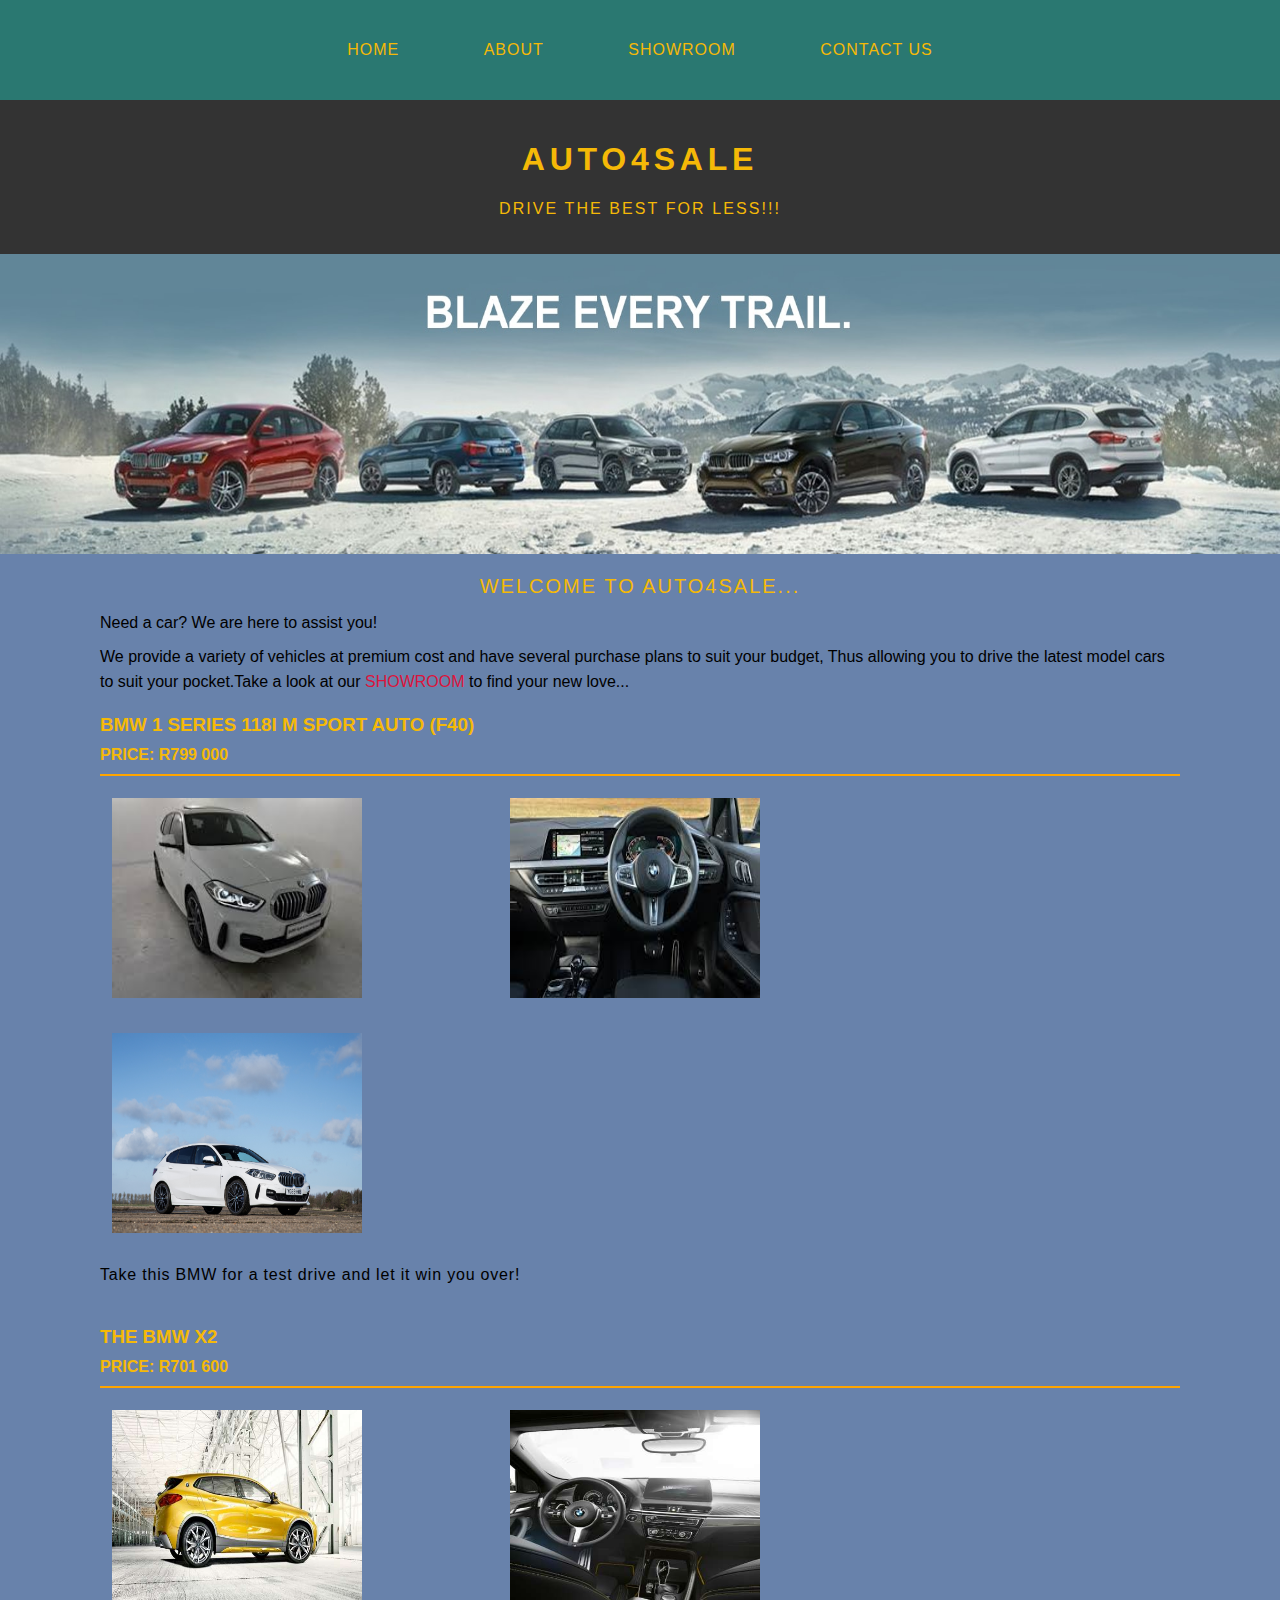
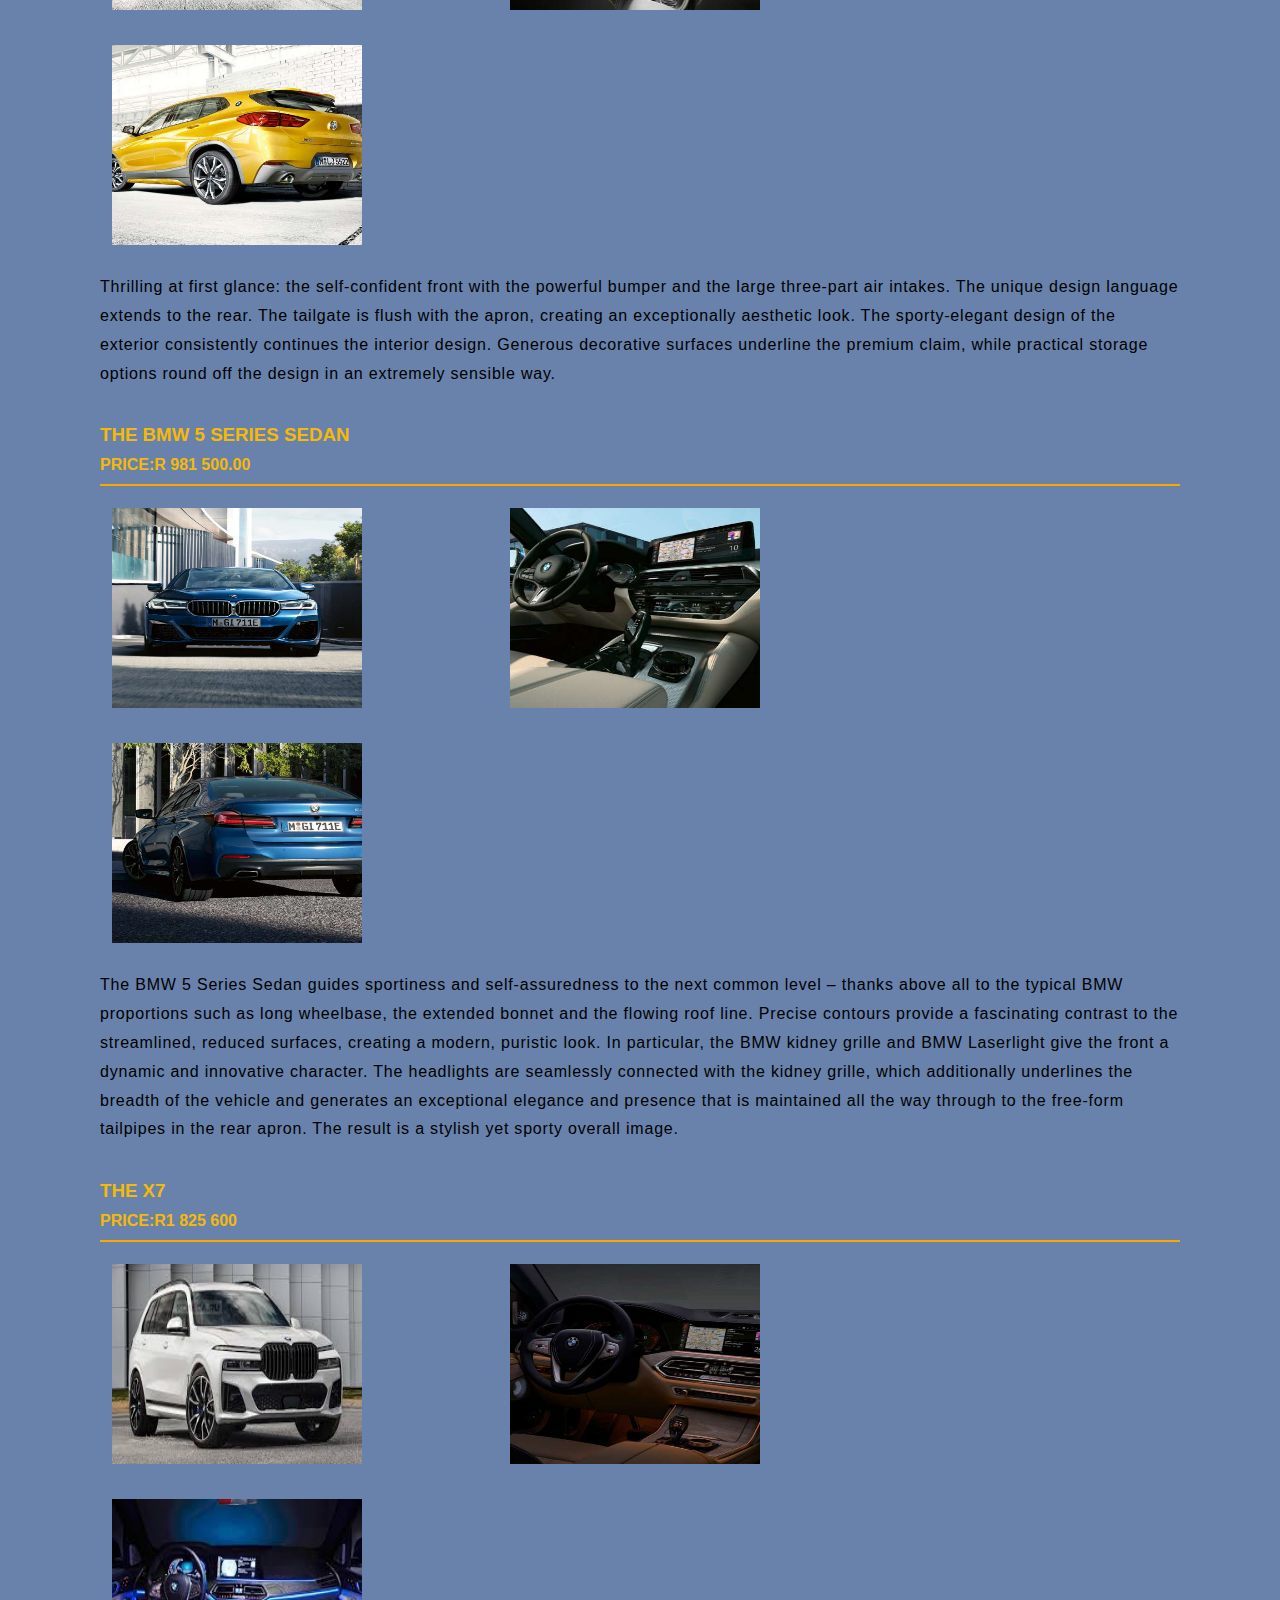
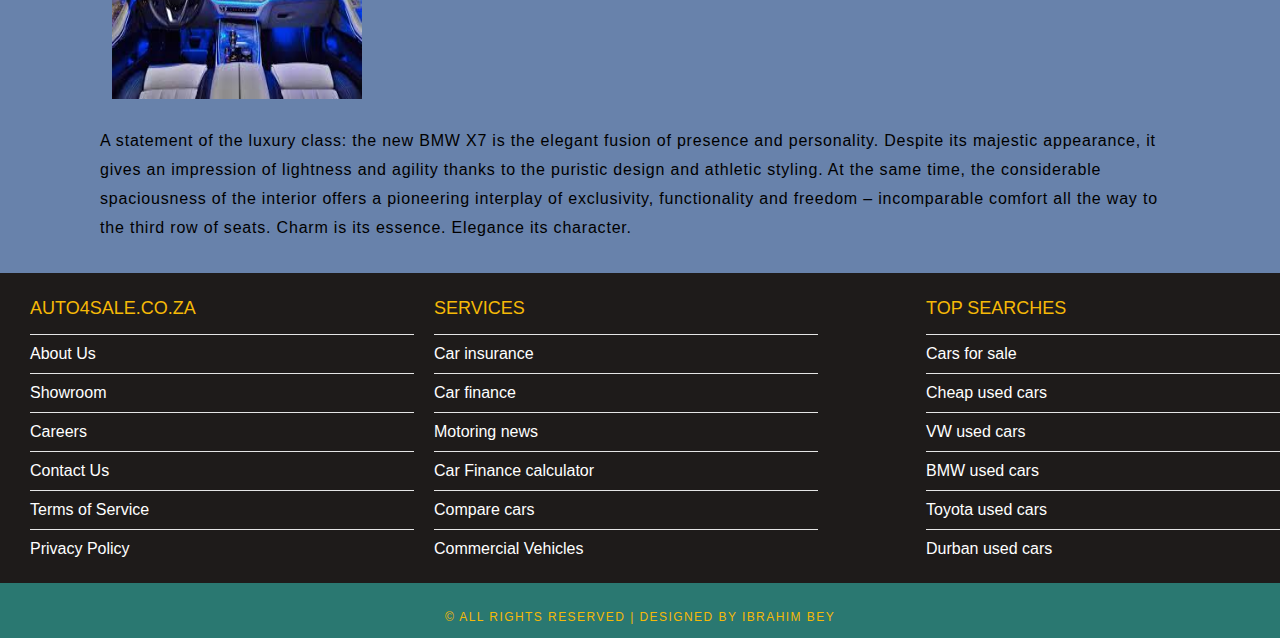
==== index.html @ 8704bea4 "removed folder" ====
<!DOC TYPE html>
<html>
    <head>
        <title>Auto4Sale</title>
        <link rel="stylesheet" href="style.css">
    </head>
    <body>
        <div id="menu">
            <ul>
                <li><a href="#">Home</a></li>
                <li><a href="#">About</a></li>
                <li><a href="#">Showroom</a></li>
                <li><a href="contact.html">Contact Us</a></li>
            </ul>
        </div>
        <div id="header">
            <h1>Auto4sale</h1>
            <p>drive the best for less!!!</p>
        </div>
        <div id="banner">
            <img src="images/bmwwebbanner.jpg"/>
        </div>
        <div id="page">
            <h2>WELCOME TO AUTO4SALE...</h2>
            <p>Need a car? We are here to assist you!</p>
            <p>We provide a variety of vehicles at premium cost and have several purchase plans
            to suit your budget, Thus allowing you to drive the latest model cars to suit your pocket.Take a look at our <a href="#">Showroom</a> to find your new love...
            </p>
        <div id="cars">
            <ul class="style-cars">
                <h3>BMW 1 Series 118i M Sport Auto (F40)</h3>
                <h4>PRICE: R799 000</h4>
                <li>
                    <a href="#" class="cars-id">
                    <img src="images/bmw-1.jpg" height=200px/>
                    <img src="images/bmw-2.jpg" height=200px/>
                    <img src="images/bmw-3.jpg" height=200px/>
                    </a>
                    <p>Take this BMW for a test drive and let it win you over!</p>
                </li>
                <h3>THE BMW X2</h3>
                <h4>PRICE: R701 600</h4>
                <li>
                    <a href="#" class="cars-id">
                    <img src="images/x2-1.jpg" height=200px/>
                    <img src="images/x2-2.jpg" height=200px/>
                    <img src="images/x2-3.jpg" height=200px/>
                    </a>
                    <p>Thrilling at first glance: the self-confident front with the powerful bumper and the large three-part air intakes. The unique design language extends to the rear. The tailgate is flush with the apron, creating an exceptionally aesthetic look. The sporty-elegant design of the exterior consistently continues the interior design. Generous decorative surfaces underline the premium claim, while practical storage options round off the design in an extremely sensible way.</p>
                </li>
                <h3>THE BMW 5 series sedan</h3>
                <h4>PRICE:R 981 500.00</h4>
                <li>
                    <a href="#" class="cars-id">
                    <img src="images/5-1.jpg" height=200px/>
                    <img src="images/5-2.jpg" height=200px/>
                    <img src="images/5-3.jpg" height=200px/>
                    </a>
                    <p>The BMW 5 Series Sedan guides sportiness and self-assuredness to the next common level – thanks above all to the typical BMW proportions such as long wheelbase, the extended bonnet and the flowing roof line. Precise contours provide a fascinating contrast to the streamlined, reduced surfaces, creating a modern, puristic look. In particular, the BMW kidney grille and BMW Laserlight give the front a dynamic and innovative character. The headlights are seamlessly connected with the kidney grille, which additionally underlines the breadth of the vehicle and generates an exceptional elegance and presence that is maintained all the way through to the free-form tailpipes in the rear apron. The result is a stylish yet sporty overall image.</p>
                </li>
                 <h3>THE X7</h3>
                <h4>PRICE:R1 825 600</h4>
                <li>
                    <a href="#" class="cars-id">
                    <img src="images/X7-1.jpg" height=200px/>
                    <img src="images/X7-2.jpg" height=200px/>
                    <img src="images/X7-3.jpg" height=200px/>
                    </a>
                    <p>A statement of the luxury class: the new BMW X7 is the elegant fusion of presence and personality. Despite its majestic appearance, it gives an impression of lightness and agility thanks to the puristic design and athletic styling. At the same time, the considerable spaciousness of the interior offers a pioneering interplay of exclusivity, functionality and freedom – incomparable comfort all the way to the third row of seats. Charm is its essence. Elegance its character.</p>
                </li>
            </ul>
        </div>
        </div>
        <div id="footer">
            <div id="box1">
                <h2>auto4sale.co.za</h2>
                <ul class="styled">
                    <li><a href="#">About Us</a></li>
                    <li><a href="#">Showroom</a></li>
                    <li><a href="#">Careers</a></li>
                    <li><a href="#">Contact Us</a></li>
                    <li><a href="#">Terms of Service</a></li>
                    <li><a href="#">Privacy Policy</a></li> 
                </ul>
            </div>
            
            <div id="box2">
                <h2>services</h2>
                <ul class="styled">
                    <li><a href="#">Car insurance</a></li>
                    <li><a href="#">Car finance</a></li>
                    <li><a href="#">Motoring news</a></li>
                    <li><a href="#">Car Finance calculator</a></li>
                    <li><a href="#">Compare cars</a></li>
                    <li><a href="#">Commercial Vehicles</a></li>  
                </ul>
            </div>
            
            <div id="box3">
                <h2>top searches</h2>
                <ul class="styled">
                    <li><a href="#">Cars for sale</a></li>
                    <li><a href="#">Cheap used cars</a></li>
                    <li><a href="#">VW used cars</a></li>
                    <li><a href="#">BMW used cars</a></li>
                    <li><a href="#">Toyota used cars</a></li>
                    <li><a href="#">Durban used cars</a></li>
                </ul>
            </div>
        </div>
        <div id="copyright">
            <p>&copy; All Rights Reserved | Designed by IBRAHIM BEY</p>
        </div>
    </body>
</html>
---- style.css ----
body{
    margin: 0;
    padding: 0;
    background-color: #6882ab;
    font-family: "Gill Sans", sans-serif;
    font-size: 16px;
    font-weight: 400;
    color: black;
}
/* ============================= MENU =====================*/
a{
    text-decoration: none;
    color: #f5b907;
}

#menu{
    background-color:#2a7871;
    height: 100px;
}

#menu ul{
    margin: 0;
    padding: 0;
    list-style-type: none;
    text-align: center;
}

#menu li{
    display: inline-block;
}

#menu a{
    letter-spacing: 1px;
    text-decoration: none;
    text-align: center;
    text-transform: uppercase;
    font-size: 16px;
    line-height: 100px;
    color: #f5b907;
    
    padding: 0 40px;
    border: none;
    display: block;
}

#menu a:hover{
    background-color: #45ada3;
}
/* ============================= HEADER =====================*/

#header{
    padding: 20px 0px 20px 0;
    background-color: #333333;
    text-align: center;
}

#header h1{
    letter-spacing: .15em;
    text-transform:uppercase;
    color: #f5b907;
}

#header p{
    letter-spacing: 0.13em;
    color: #f5b907;
    text-transform: uppercase;
}
/* ============================= BANNER =====================*/
#banner{
    height: 300px;
}

#banner img{
    width: 100%;
    height: 300px;
}
/* ============================= PAGE =====================*/
#page{
    min-height: 150px;
    padding: 5px 100px;
}

#page h2{
    margin-bottom: 12px;
    text-transform: uppercase;
    font-weight: 400;
    font-size: 20px;
    color: #f5b907;
    letter-spacing: .1em;
    text-align: center;
}

#page a{
    text-transform: uppercase;
    color:crimson;
    line-height: 2;
}
/* ============================= FOOTER =====================*/
#footer{
    width: 100%;
    height: 300px;
    background-color: #1e1b1a;
    padding-top: 10px;
    padding-left: 30px;
    clear: both;
    
}

#footer h2{
    font-size:18px;
    font-weight: 300;
    text-transform: uppercase;
    color: #f5b907;
}

#footer a{
    color: #ffffff;
}

#box1{
    float: left;
    width: 30%;
    padding-right: 20px;
}

#box2{
    float: left;
    width: 30%;
    padding-right: 20px;
}

#box3{
    float: right;
    width: 30%;
    padding-left: 20px;
}
/* ============================= LISTS =====================*/
ul.styled{
    margin: 0;
    padding: 0;
    list-style-type: none;
}

ul.styled li{
    border-top: solid 1px #e5e5e5;
    padding: 10px 0px;
}

/* ============================= COPYRIGHT =====================*/
#copyright{
    width: 100%;
    height: 40px;
    text-align: center;
    background-color: #2a7871;
    padding-top: 15px;
    clear: both;
}

#copyright p{
    font-size: 12px;
    letter-spacing: 0.12em;
    text-transform: uppercase;
    color: #f5b907;
}
/* ============================= PAGE-CARS =====================*/

#cars h3, h4{
    text-transform: uppercase;
    color: #f5b907;
    margin: 10px 0;
}

#cars ul.style-cars{
    margin: 0;
    padding: 0;
    list-style-type: none;
}

#cars ul.style-cars li{
    border-top: solid 2px orange;
    padding: 10px 0px;
}

#cars img{
    padding-right: 120px;
}

#cars img{
    width: 250px;
    margin: 12px;
    -moz-transition: -moz-transform 0.6s ease-in;
	-webkit-transition: -webkit-transform 0.6s ease-in;
	-o-transition: -o-transform 0.6s ease-in;
}

#cars img:hover{
    -moz-transform: scale(2);
	-webkit-transform: scale(2);
	-o-transform: scale(2);
}

#cars p{
    line-height: 1.8em;
    color: black;
    letter-spacing: .05em;
    font-weight: 500;
}
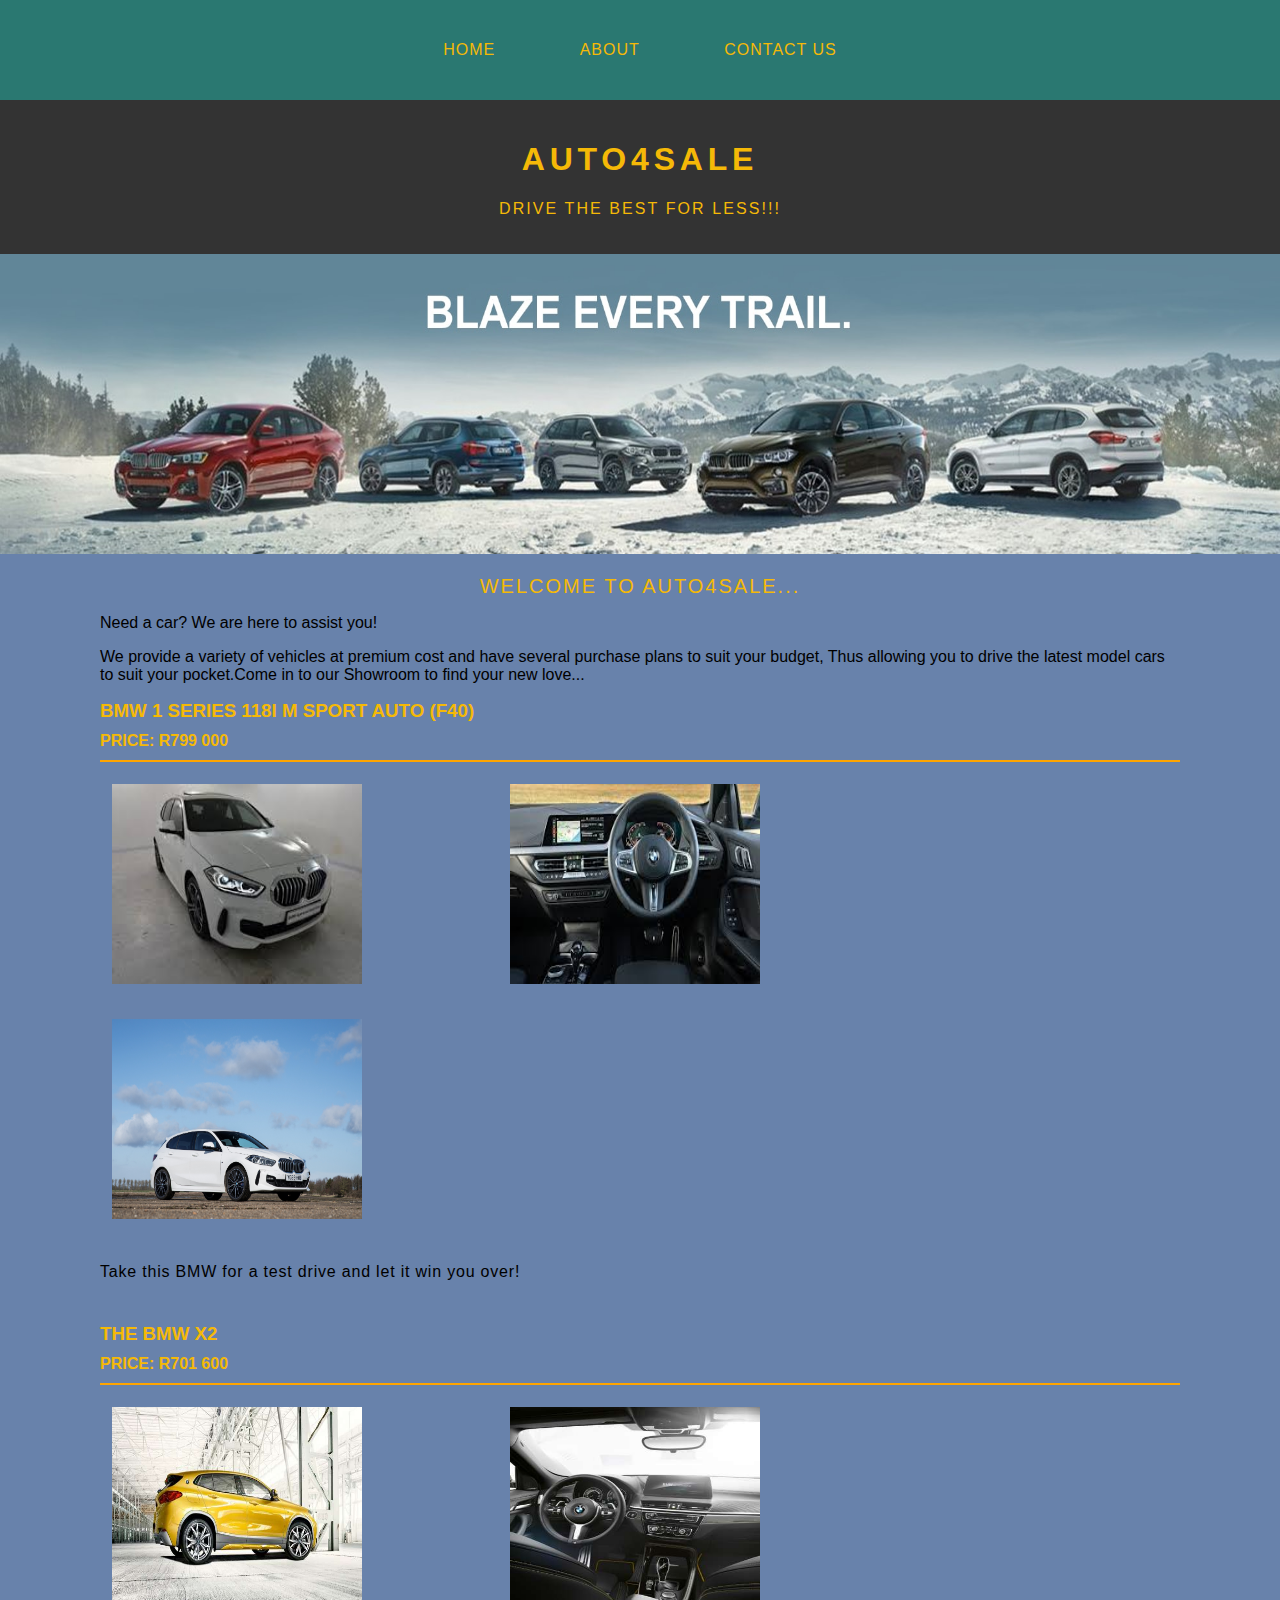
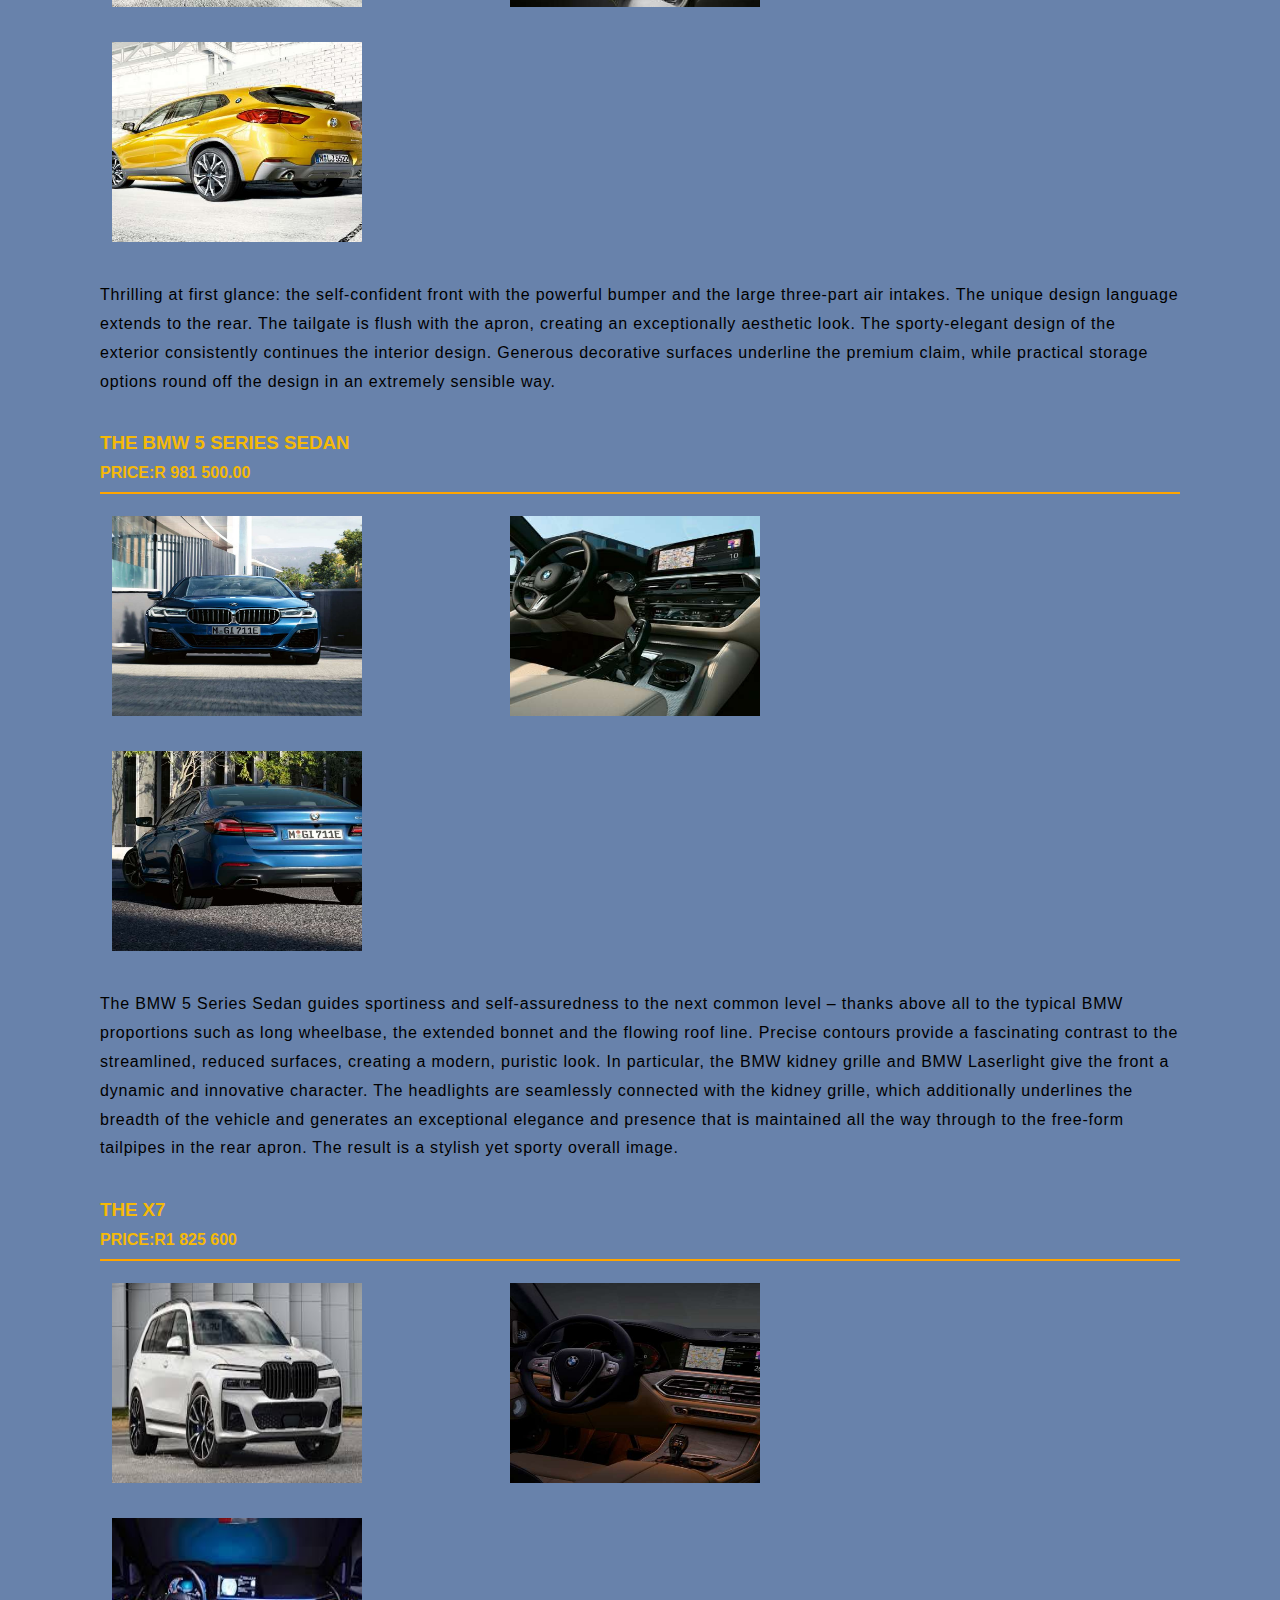
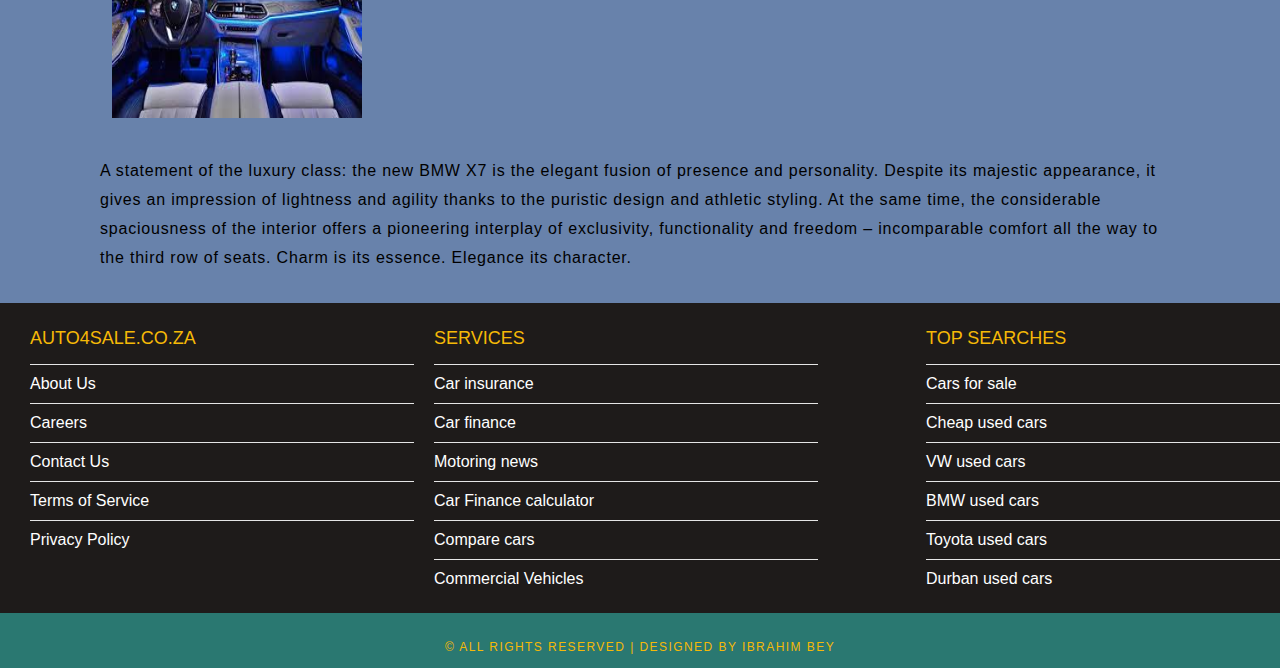
==== commit 31278782: "submission-2" ====
--- a/index.html
+++ b/index.html
@@ -1,4 +1,4 @@
-<!DOC TYPE html>
+<!DOCTYPE html>
 <html>
     <head>
         <title>Auto4Sale</title>
@@ -8,8 +8,7 @@
         <div id="menu">
             <ul>
                 <li><a href="#">Home</a></li>
-                <li><a href="#">About</a></li>
-                <li><a href="#">Showroom</a></li>
+                <li><a href="about.html">About</a></li>
                 <li><a href="contact.html">Contact Us</a></li>
             </ul>
         </div>
@@ -24,7 +23,7 @@
             <h2>WELCOME TO AUTO4SALE...</h2>
             <p>Need a car? We are here to assist you!</p>
             <p>We provide a variety of vehicles at premium cost and have several purchase plans
-            to suit your budget, Thus allowing you to drive the latest model cars to suit your pocket.Take a look at our <a href="#">Showroom</a> to find your new love...
+            to suit your budget, Thus allowing you to drive the latest model cars to suit your pocket.Come in to our Showroom to find your new love...
             </p>
         <div id="cars">
             <ul class="style-cars">
@@ -75,10 +74,9 @@
             <div id="box1">
                 <h2>auto4sale.co.za</h2>
                 <ul class="styled">
-                    <li><a href="#">About Us</a></li>
-                    <li><a href="#">Showroom</a></li>
+                    <li><a href="about.html">About Us</a></li>
                     <li><a href="#">Careers</a></li>
-                    <li><a href="#">Contact Us</a></li>
+                    <li><a href="contact.html">Contact Us</a></li>
                     <li><a href="#">Terms of Service</a></li>
                     <li><a href="#">Privacy Policy</a></li> 
                 </ul>
